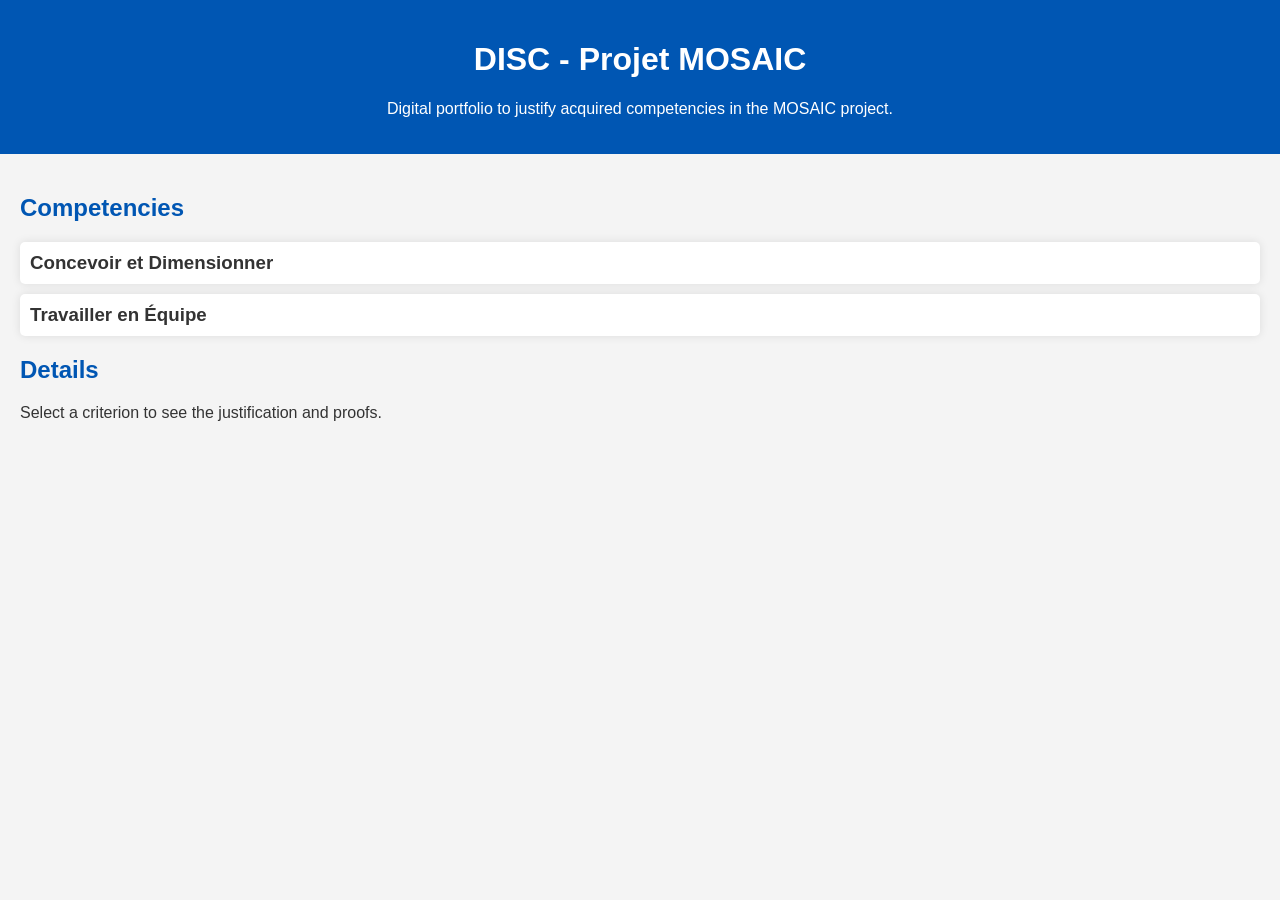
==== index.html @ 479562ce "new file:   index.html 	new file:   script.js 	new file:   style.css" ====
<!DOCTYPE html>
<html lang="en">
<head>
    <meta charset="UTF-8">
    <meta name="viewport" content="width=device-width, initial-scale=1.0">
    <title>DISC - Projet MOSAIC</title>
    <link rel="stylesheet" href="style.css">
</head>
<body>
    <header>
        <h1>DISC - Projet MOSAIC</h1>
        <p>Digital portfolio to justify acquired competencies in the MOSAIC project.</p>
    </header>
    
    <main>
        <section id="competencies">
            <h2>Competencies</h2>
            
            <div class="competency">
                <h3 onclick="toggleCategory('design')">Concevoir et Dimensionner</h3>
                <div id="design" class="criteria">
                    <button onclick="showDetails('c1')">Using Simulation and CAD</button>
                    <button onclick="showDetails('c2')">Implementing a phase mask in Zemax</button>
                    <button onclick="showDetails('c3')">Mechanical support design in SolidWorks</button>
                    <button onclick="showDetails('c4')">Answering a technical problem</button>
                </div>
            </div>
            
            <div class="competency">
                <h3 onclick="toggleCategory('teamwork')">Travailler en Équipe</h3>
                <div id="teamwork" class="criteria">
                    <button onclick="showDetails('t1')">Working in a diverse team</button>
                    <button onclick="showDetails('t2')">Collaborating in large teams</button>
                    <button onclick="showDetails('t3')">Communication and project organization</button>
                    <button onclick="showDetails('t4')">Adapting to different working environments</button>
                </div>
            </div>
        </section>
        
        <section id="details">
            <h2>Details</h2>
            <div id="details-content">
                <p>Select a criterion to see the justification and proofs.</p>
            </div>
        </section>
    </main>
    
    <script src="script.js"></script>
</body>
</html>
---- style.css ----
/* style.css */
body {
    font-family: Arial, sans-serif;
    margin: 0;
    padding: 0;
    background-color: #f4f4f4;
    color: #333;
}

header {
    background-color: #0056b3;
    color: white;
    padding: 20px;
    text-align: center;
}

main {
    padding: 20px;
}

h2 {
    color: #0056b3;
}

.competency {
    background: white;
    margin: 10px 0;
    padding: 10px;
    border-radius: 5px;
    box-shadow: 0 0 10px rgba(0, 0, 0, 0.1);
}

h3 {
    cursor: pointer;
    margin: 0;
}

.criteria {
    display: none;
    padding: 10px;
}

button {
    background: #0056b3;
    color: white;
    border: none;
    padding: 10px;
    margin: 5px 0;
    cursor: pointer;
    border-radius: 5px;
}

button:hover {
    background: #003d80;
}
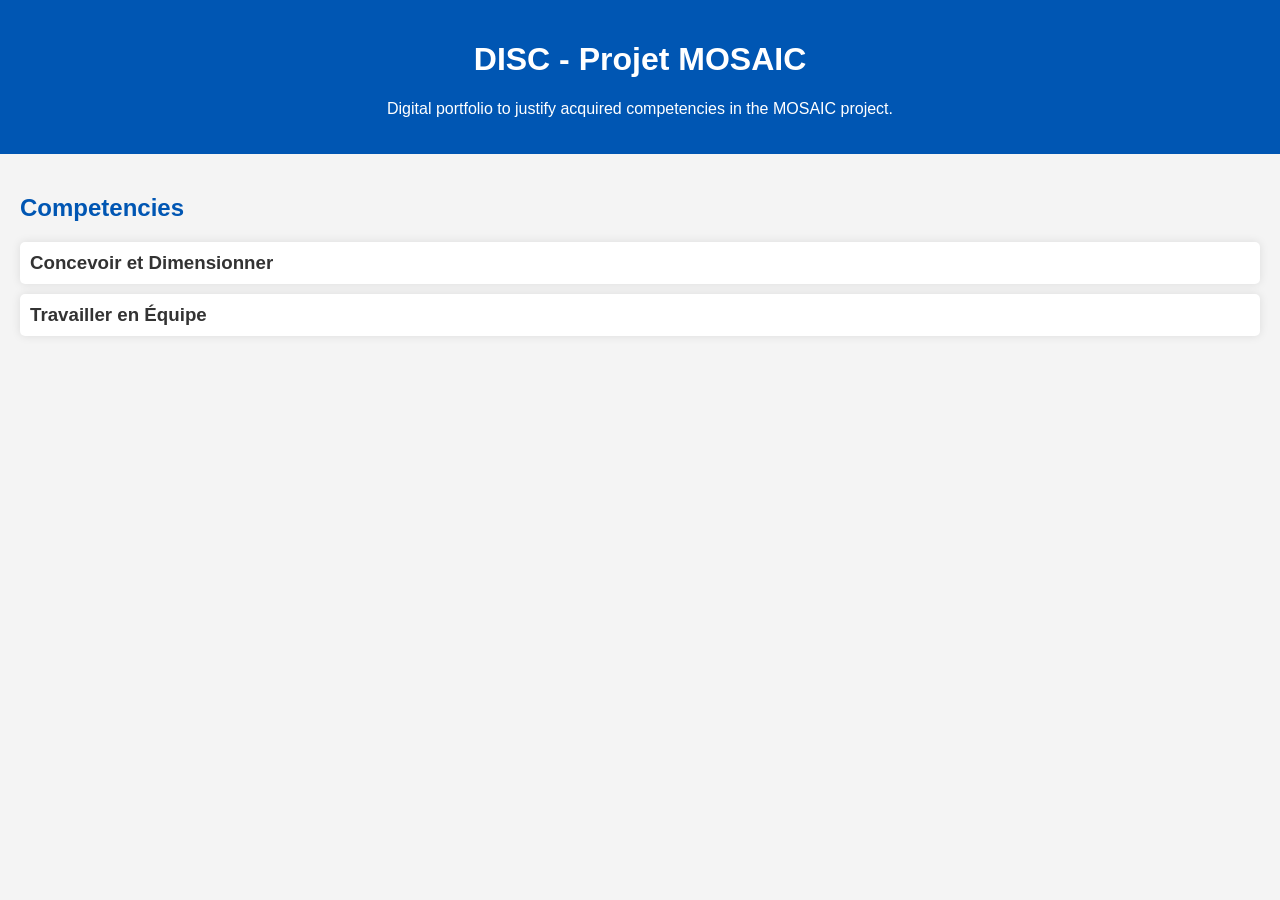
==== commit 20c65611: "work in progress" ====
--- a/index.html
+++ b/index.html
@@ -19,28 +19,21 @@
             <div class="competency">
                 <h3 onclick="toggleCategory('design')">Concevoir et Dimensionner</h3>
                 <div id="design" class="criteria">
-                    <button onclick="showDetails('c1')">Using Simulation and CAD</button>
-                    <button onclick="showDetails('c2')">Implementing a phase mask in Zemax</button>
-                    <button onclick="showDetails('c3')">Mechanical support design in SolidWorks</button>
-                    <button onclick="showDetails('c4')">Answering a technical problem</button>
+                    <a href="details/c1.html"><button>Solution (C2CE1)</button></a>
+                    <a href="details/c2.html"><button>CAD (C2CE2)</button></a>
+                    <a href="details/c3.html"><button>Simulation / Image processing (C2CE3)</button></a>
+                    <a href="details/c4.html"><button>Specifications (C2CE4)</button></a>
                 </div>
             </div>
             
             <div class="competency">
                 <h3 onclick="toggleCategory('teamwork')">Travailler en Équipe</h3>
                 <div id="teamwork" class="criteria">
-                    <button onclick="showDetails('t1')">Working in a diverse team</button>
-                    <button onclick="showDetails('t2')">Collaborating in large teams</button>
-                    <button onclick="showDetails('t3')">Communication and project organization</button>
-                    <button onclick="showDetails('t4')">Adapting to different working environments</button>
+                    <a href="details/t1.html"><button>Skills (C7CE1)</button></a>
+                    <a href="details/t2.html"><button>Management (C7CE2)</button></a>
+                    <a href="details/t3.html"><button>Communication (C7CE3)</button></a>
+                    <a href="details/t4.html"><button>Resources (C7CE4)</button></a>
                 </div>
-            </div>
-        </section>
-        
-        <section id="details">
-            <h2>Details</h2>
-            <div id="details-content">
-                <p>Select a criterion to see the justification and proofs.</p>
             </div>
         </section>
     </main>
--- a/style.css
+++ b/style.css
@@ -53,3 +53,16 @@
 button:hover {
     background: #003d80;
 }
+
+
+figure {
+    text-align: center;
+    margin: 20px 0;
+}
+
+figcaption {
+    font-size: 14px;
+    color: #555;
+    margin-top: 5px;
+    font-style: italic;
+}
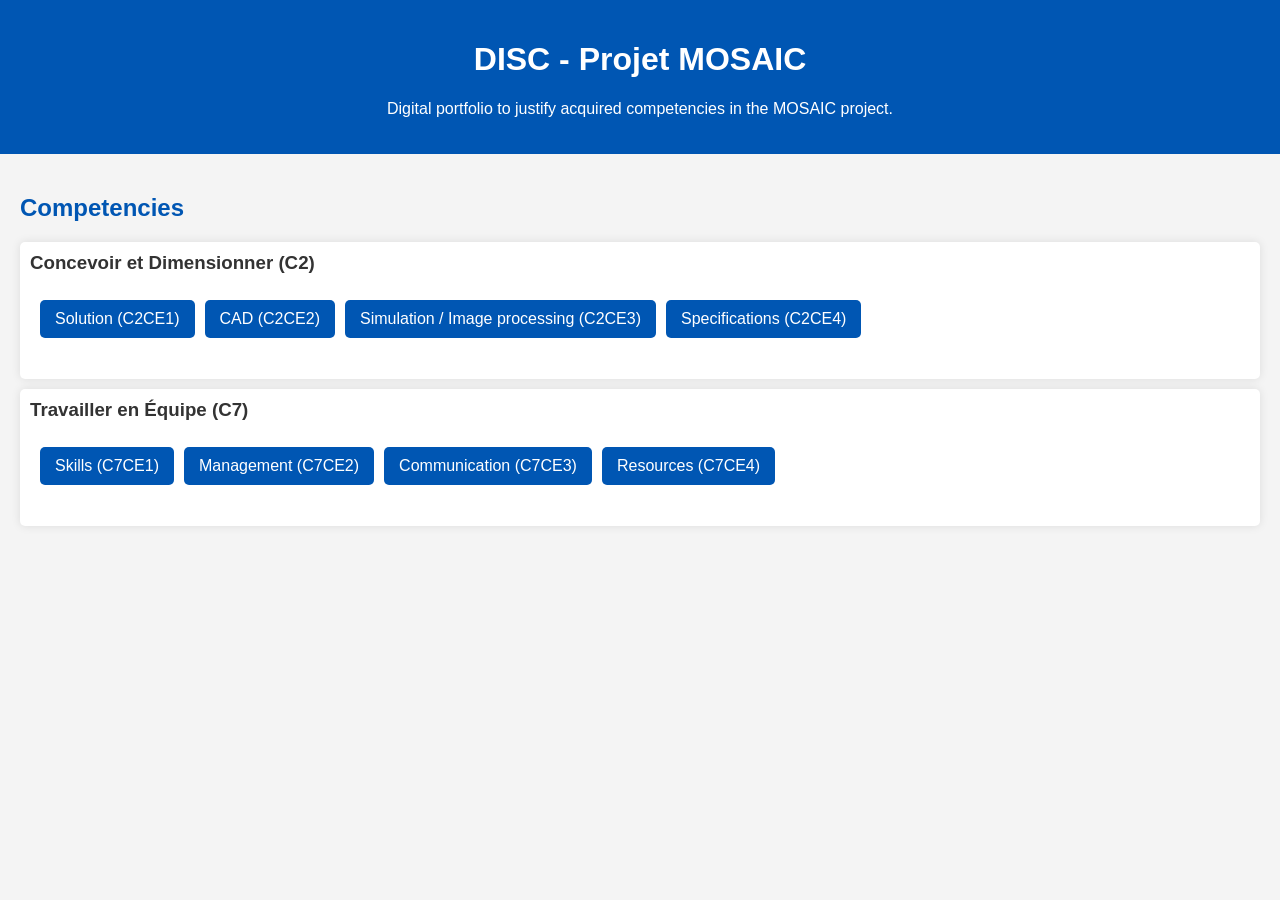
==== commit 7857d4ca: "DISC website" ====
--- a/index.html
+++ b/index.html
@@ -17,22 +17,26 @@
             <h2>Competencies</h2>
             
             <div class="competency">
-                <h3 onclick="toggleCategory('design')">Concevoir et Dimensionner</h3>
-                <div id="design" class="criteria">
-                    <a href="details/c1.html"><button>Solution (C2CE1)</button></a>
-                    <a href="details/c2.html"><button>CAD (C2CE2)</button></a>
-                    <a href="details/c3.html"><button>Simulation / Image processing (C2CE3)</button></a>
-                    <a href="details/c4.html"><button>Specifications (C2CE4)</button></a>
+                <h3>Concevoir et Dimensionner (C2)</h3>
+                <div class="criteria">
+                    <ul>
+                        <li><a href="details/c1.html">Solution (C2CE1)</a></li>
+                        <li><a href="details/c2.html">CAD (C2CE2)</a></li>
+                        <li><a href="details/c3.html">Simulation / Image processing (C2CE3)</a></li>
+                        <li><a href="details/c4.html">Specifications (C2CE4)</a></li>
+                    </ul>
                 </div>
             </div>
             
             <div class="competency">
-                <h3 onclick="toggleCategory('teamwork')">Travailler en Équipe</h3>
-                <div id="teamwork" class="criteria">
-                    <a href="details/t1.html"><button>Skills (C7CE1)</button></a>
-                    <a href="details/t2.html"><button>Management (C7CE2)</button></a>
-                    <a href="details/t3.html"><button>Communication (C7CE3)</button></a>
-                    <a href="details/t4.html"><button>Resources (C7CE4)</button></a>
+                <h3>Travailler en Équipe (C7)</h3>
+                <div class="criteria">
+                    <ul>
+                        <li><a href="details/t1.html">Skills (C7CE1)</a></li>
+                        <li><a href="details/t2.html">Management (C7CE2)</a></li>
+                        <li><a href="details/t3.html">Communication (C7CE3)</a></li>
+                        <li><a href="details/t4.html">Resources (C7CE4)</a></li>
+                    </ul>
                 </div>
             </div>
         </section>
--- a/style.css
+++ b/style.css
@@ -31,38 +31,64 @@
 }
 
 h3 {
-    cursor: pointer;
     margin: 0;
 }
 
 .criteria {
-    display: none;
+    display: block !important;
     padding: 10px;
 }
 
-button {
+.criteria ul {
+    list-style-type: none;
+    padding-left: 0;
+    display: flex;
+    flex-wrap: wrap;
+    gap: 10px;
+}
+
+.criteria li {
+    margin-bottom: 5px;
+}
+
+.criteria li a {
+    display: inline-block;
     background: #0056b3;
     color: white;
     border: none;
-    padding: 10px;
-    margin: 5px 0;
+    padding: 10px 15px;
+    text-align: center;
+    text-decoration: none;
+    border-radius: 5px;
+    font-size: 16px;
     cursor: pointer;
-    border-radius: 5px;
+    white-space: nowrap;
 }
 
-button:hover {
+.criteria li a:hover {
     background: #003d80;
 }
 
-
-figure {
-    text-align: center;
-    margin: 20px 0;
+.footer-nav {
+    display: flex;
+    justify-content: center;
+    gap: 15px;
+    margin-top: 20px;
 }
 
-figcaption {
-    font-size: 14px;
-    color: #555;
-    margin-top: 5px;
-    font-style: italic;
+.nav-button {
+    background: #0056b3;
+    color: white;
+    border: none;
+    padding: 10px 20px;
+    text-align: center;
+    text-decoration: none;
+    border-radius: 5px;
+    font-size: 16px;
+    cursor: pointer;
+    display: inline-block;
 }
+
+.nav-button:hover {
+    background: #003d80;
+}
